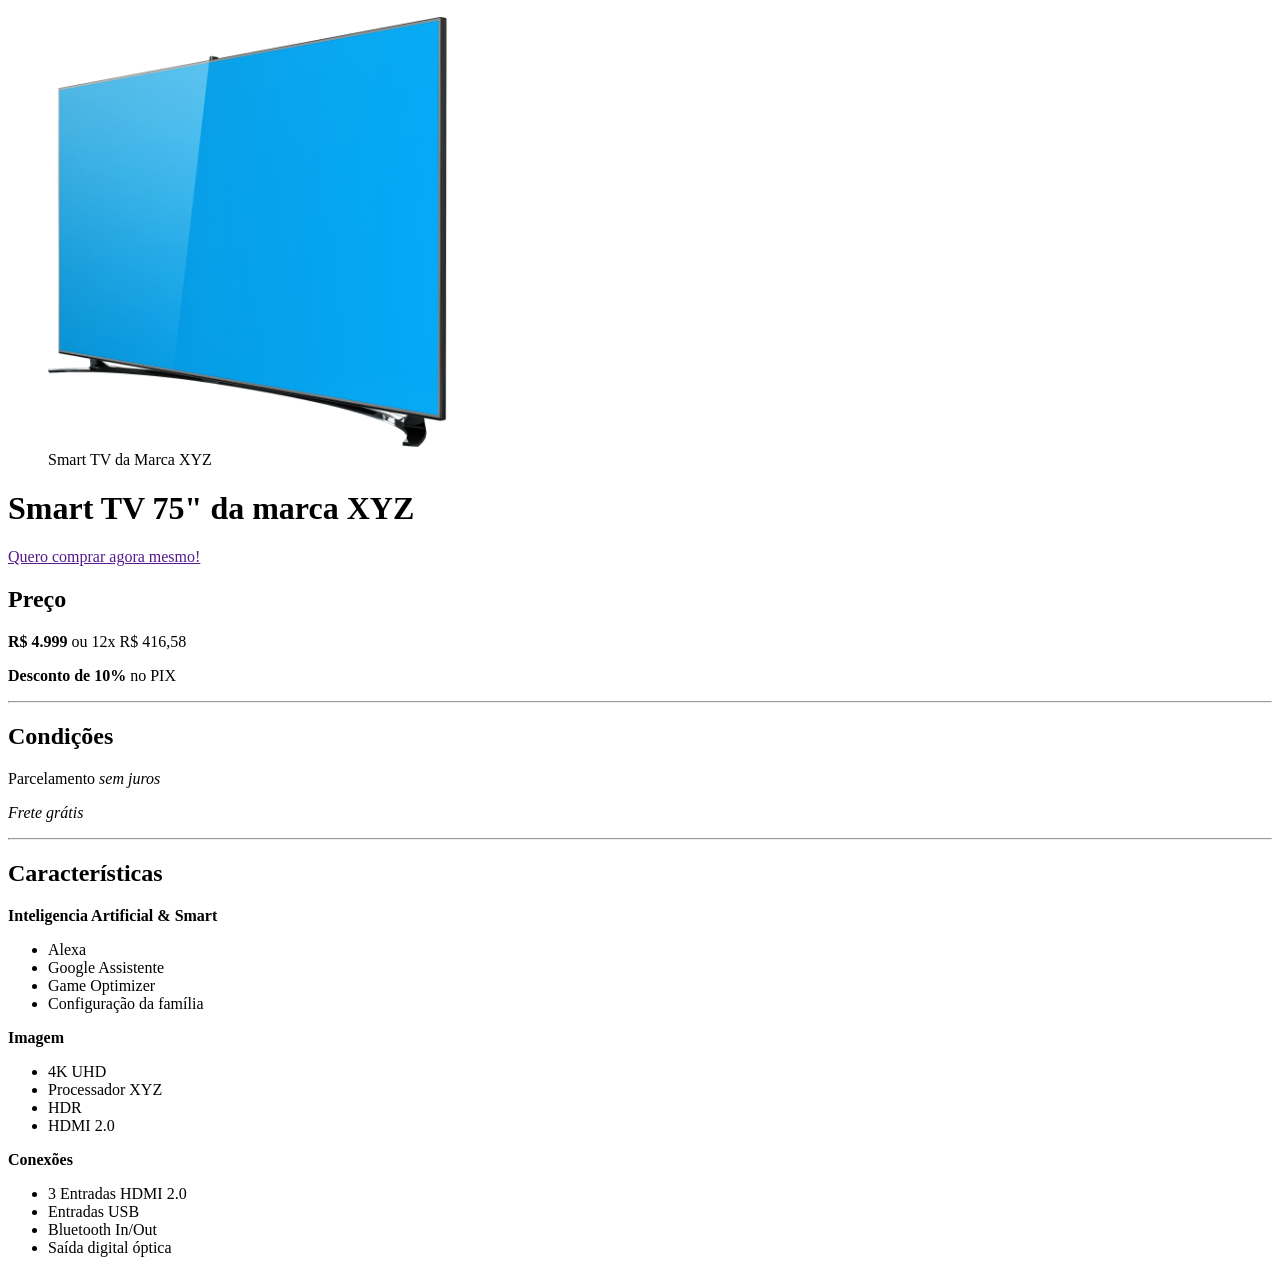
==== HTML/Desafio 1/index.html @ 7623cea2 "refactor: reorganizando estrutura de pastas" ====
<!-- DESAFIO CONCLUÍDO -->
<!DOCTYPE html>
<html lang="pt-br">
    <head>
        <meta charset="UTF-8">
        <meta name="viewport" content="width=device-width, initial-scale=1.0" />
        <title>Anuncio Smart TV</title>
    </head>

    <body>
        <figure>
            <img 
            src="imagem-smart-tv.png" 
            alt="Smart TV" 
            width="400px">
            <figcaption>Smart TV da Marca XYZ</figcaption>
        </figure>

        <h1>Smart TV 75" da marca XYZ</h1>
        <a href="">Quero comprar agora mesmo!</a>

        <h2>Preço</h2>
        <p><strong>R$ 4.999</strong> ou 12x R$ 416,58</p>
        <p><strong>Desconto de 10%</strong> no PIX</p><hr>

        <h2>Condições</h2>
        <p>Parcelamento <i>sem juros</i></p>
        <p><em>Frete grátis</em></p><hr>

        <h2>Características</h2>
        <p><b>Inteligencia Artificial & Smart</b></p>
        <ul>
            <li>Alexa</li>
            <li>Google Assistente</li>
            <li>Game Optimizer</li>
            <li>Configuração da família</li>
        </ul>

        <p><b>Imagem</b></p>
        <ul>
            <li>4K UHD</li>
            <li>Processador XYZ</li>
            <li>HDR</li>
            <li>HDMI 2.0</li>
        </ul>

        <p><b>Conexões</b></p>
        <ul>
            <li>3 Entradas HDMI 2.0</li>
            <li>Entradas USB</li>
            <li>Bluetooth In/Out</li>
            <li>Saída digital óptica</li>
        </ul>
    </body>
    
</html>
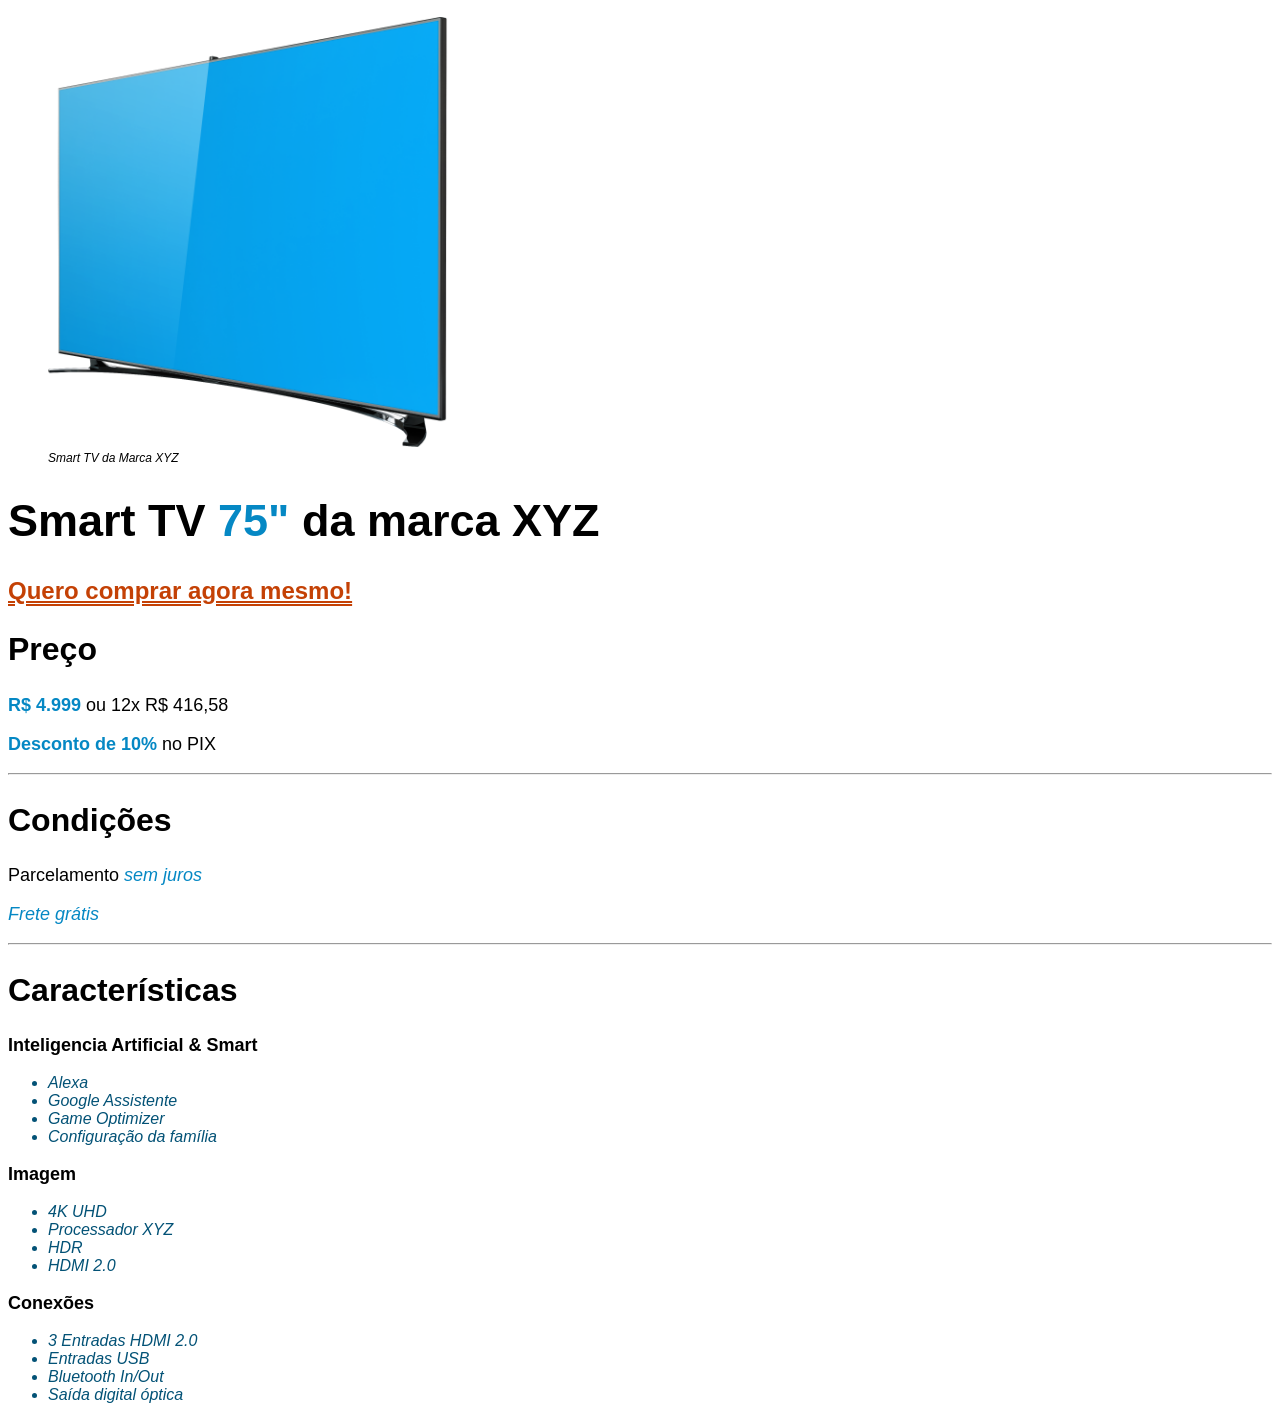
==== commit 23337e73: "feat: finalizado desafio 1 css html" ====
--- a/HTML/Desafio 1/index.html
+++ b/HTML/Desafio 1/index.html
@@ -5,6 +5,7 @@
         <meta charset="UTF-8">
         <meta name="viewport" content="width=device-width, initial-scale=1.0" />
         <title>Anuncio Smart TV</title>
+        <link rel="stylesheet" href="../../CSS/Desafio 1/style.css">
     </head>
 
     <body>
@@ -13,10 +14,10 @@
             src="imagem-smart-tv.png" 
             alt="Smart TV" 
             width="400px">
-            <figcaption>Smart TV da Marca XYZ</figcaption>
+            <figcaption id="legenda">Smart TV da Marca XYZ</figcaption>
         </figure>
 
-        <h1>Smart TV 75" da marca XYZ</h1>
+        <h1>Smart TV <strong>75"</strong> da marca XYZ</h1>
         <a href="">Quero comprar agora mesmo!</a>
 
         <h2>Preço</h2>
--- a/CSS/Desafio 1/style.css
+++ b/CSS/Desafio 1/style.css
@@ -0,0 +1,42 @@
+/* fonte */
+h1, h2, p, a, figcaption, li {
+    font-family: 'Montserrat', sans-serif;
+}
+
+/* estruturas */
+h1 {
+    font-size: 45px;
+}
+
+h2 {
+    font-size: 32px;
+}
+
+h3 {
+    font-size: 24px;
+}
+
+p {
+    font-size: 18px;
+}
+
+#legenda {
+    font-size: 12px;
+    font-style: italic;
+}
+
+a {
+    color: #c44105;
+    font-size: 24px;
+    font-weight: bold;
+    text-decoration-style: double;
+}
+
+ul {
+    color: #035276;
+    font-style: italic;
+}
+
+strong, i, em {
+    color: #0588c4;
+}
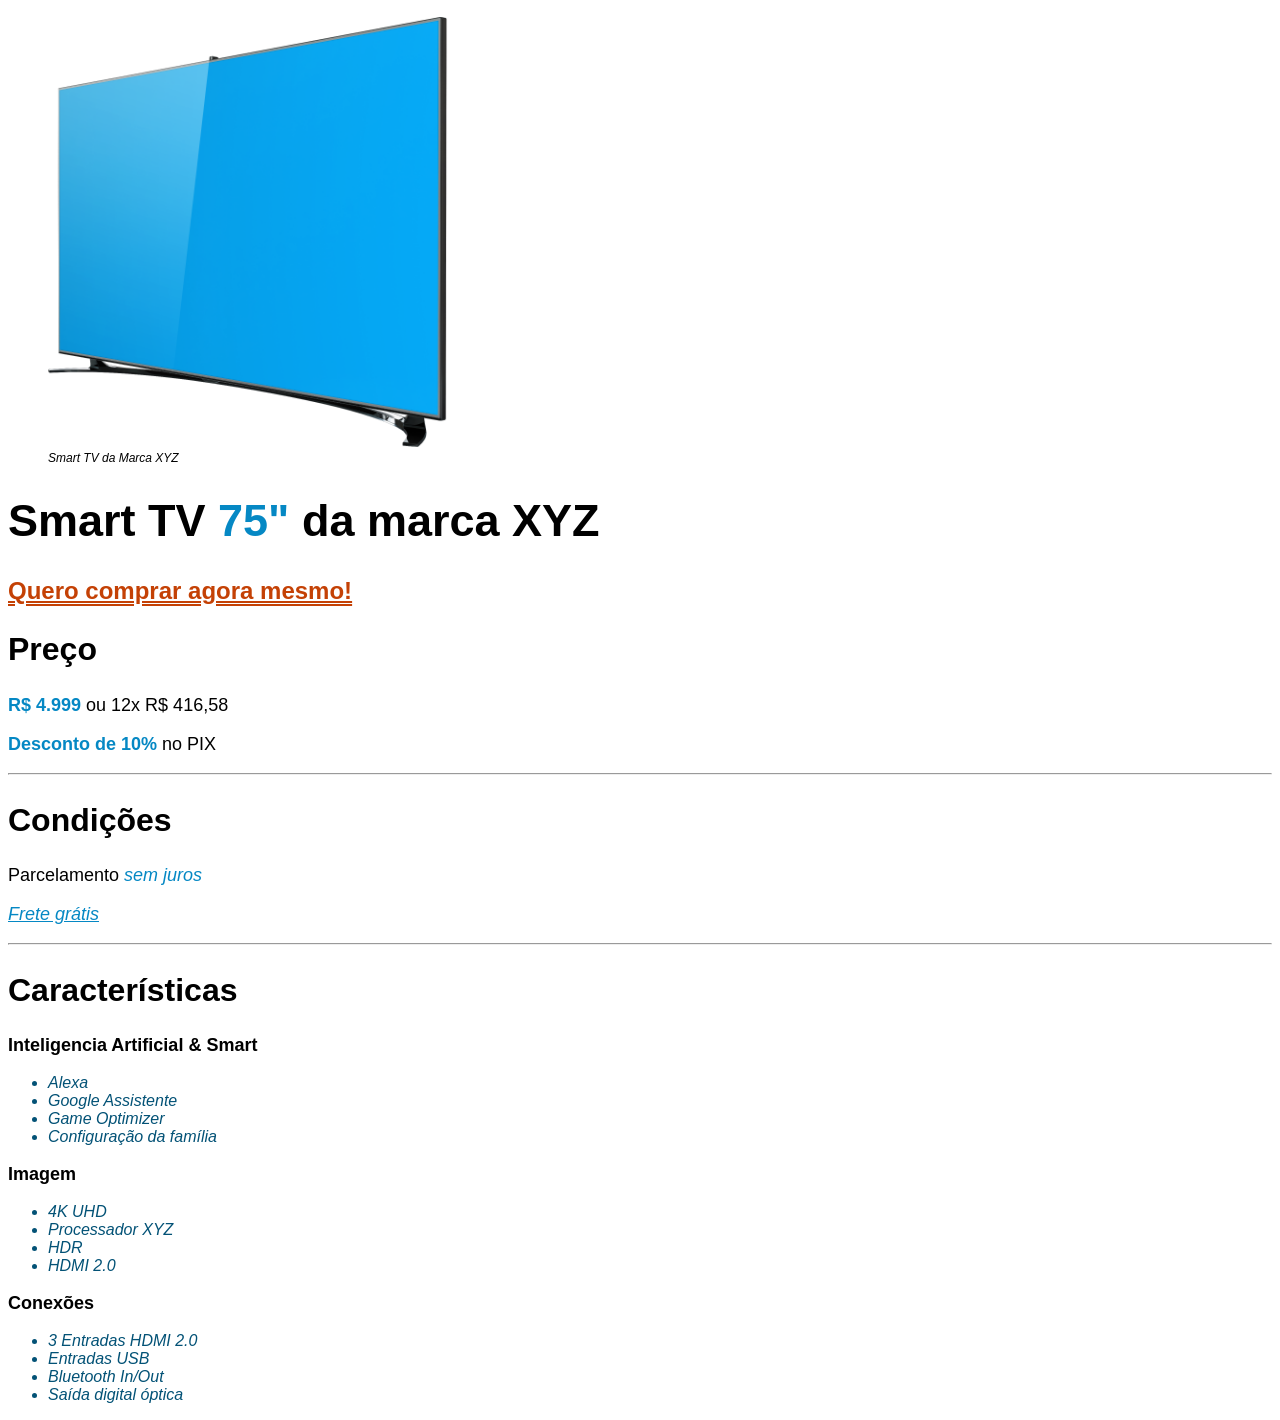
==== commit 53855c1c: "feat: corrigindo css mantendo semantica html" ====
--- a/HTML/Desafio 1/index.html
+++ b/HTML/Desafio 1/index.html
@@ -17,7 +17,7 @@
             <figcaption id="legenda">Smart TV da Marca XYZ</figcaption>
         </figure>
 
-        <h1>Smart TV <strong>75"</strong> da marca XYZ</h1>
+        <h1>Smart TV <span>75"</span> da marca XYZ</h1>
         <a href="">Quero comprar agora mesmo!</a>
 
         <h2>Preço</h2>
@@ -25,8 +25,8 @@
         <p><strong>Desconto de 10%</strong> no PIX</p><hr>
 
         <h2>Condições</h2>
-        <p>Parcelamento <i>sem juros</i></p>
-        <p><em>Frete grátis</em></p><hr>
+        <p>Parcelamento <span class="realce-italico">sem juros</span></p>
+        <p><em class="realce-underline">Frete grátis</em></p><hr>
 
         <h2>Características</h2>
         <p><b>Inteligencia Artificial & Smart</b></p>
--- a/CSS/Desafio 1/style.css
+++ b/CSS/Desafio 1/style.css
@@ -1,5 +1,10 @@
 /* fonte */
-h1, h2, p, a, figcaption, li {
+h1, 
+h2, 
+p, 
+a, 
+figcaption, 
+li {
     font-family: 'Montserrat', sans-serif;
 }
 
@@ -29,7 +34,8 @@
     color: #c44105;
     font-size: 24px;
     font-weight: bold;
-    text-decoration-style: double;
+    text-decoration: double;
+    text-decoration-line: underline;
 }
 
 ul {
@@ -37,6 +43,17 @@
     font-style: italic;
 }
 
-strong, i, em {
+h1 span,
+p strong {
     color: #0588c4;
 }
+
+.realce-italico {
+    color: #0588c4;
+    font-style: italic;
+}
+
+.realce-underline {
+    color: #0588c4;
+    text-decoration: underline;
+}
